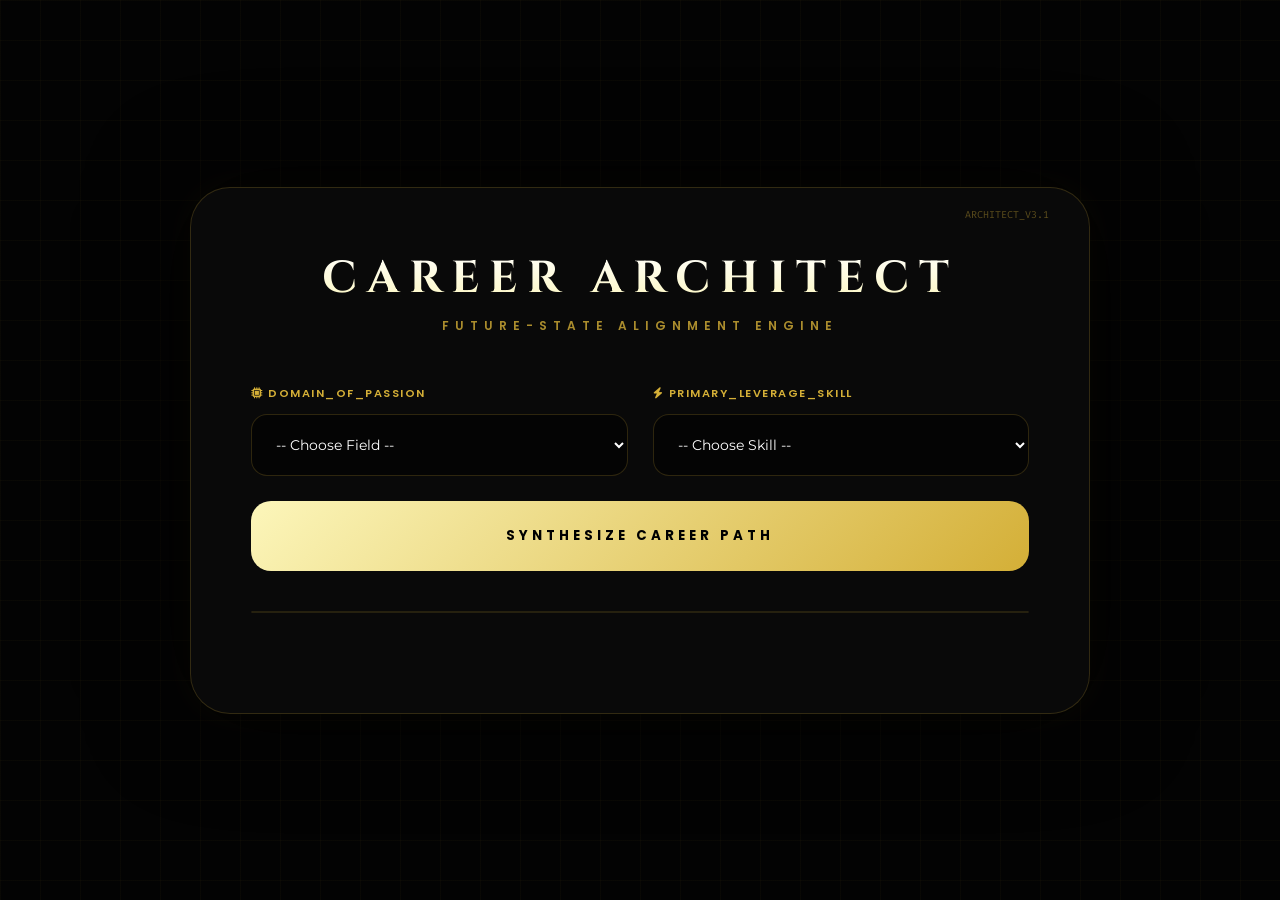
==== templates/career.html @ f658a887 "Create career.html" ====
<!DOCTYPE html>
<html lang="en">
<head>
<meta charset="UTF-8">
<meta name="viewport" content="width=device-width, initial-scale=1.0">

<title>Career Architect | Aether Sovereign</title>

<link href="https://fonts.googleapis.com/css2?family=Cinzel:wght@700&family=Montserrat:wght@300;400;600&family=Poppins:wght@400;600;700&family=Fira+Code:wght@400&display=swap" rel="stylesheet">

<link rel="stylesheet" href="https://cdnjs.cloudflare.com/ajax/libs/font-awesome/6.4.0/css/all.min.css">

<style>

:root{
--gold:#d4af37;
--gold-bright:#fcf6ba;
--bg-dark:#030303;
--glass:rgba(10,10,10,0.9);
--border:rgba(212,175,55,0.2);
--accent-cyan:#00f2ff;
}

*{margin:0;padding:0;box-sizing:border-box;}

body{
background:var(--bg-dark);
color:#fff;
font-family:'Montserrat',sans-serif;
display:flex;
justify-content:center;
align-items:center;
min-height:100vh;
padding:40px;

background-image:
linear-gradient(rgba(212,175,55,0.03) 1px,transparent 1px),
linear-gradient(90deg,rgba(212,175,55,0.03) 1px,transparent 1px);

background-size:40px 40px;
}

.container{
max-width:900px;
width:100%;
background:var(--glass);
backdrop-filter:blur(50px);
border-radius:40px;
padding:60px;
border:1px solid var(--border);
box-shadow:0 0 100px rgba(0,0,0,1),0 0 40px rgba(212,175,55,0.05);
position:relative;
overflow:hidden;
}

.container::before{
content:"ARCHITECT_V3.1";
position:absolute;
top:20px;
right:40px;
font-family:'Fira Code';
font-size:10px;
color:var(--gold);
opacity:0.4;
}

h2{
font-family:'Cinzel',serif;
font-size:2.8rem;
text-align:center;
background:linear-gradient(to bottom,#fff,var(--gold-bright));
-webkit-background-clip:text;
-webkit-text-fill-color:transparent;
letter-spacing:10px;
margin-bottom:8px;
text-transform:uppercase;
}

.subtitle{
text-align:center;
font-size:0.75rem;
color:var(--gold);
margin-bottom:50px;
text-transform:uppercase;
letter-spacing:6px;
font-family:'Poppins',sans-serif;
font-weight:600;
opacity:0.8;
}

.form-deck{
display:grid;
grid-template-columns:1fr 1fr;
gap:25px;
margin-bottom:40px;
}

.input-group{position:relative;}

label{
display:block;
font-family:'Poppins',sans-serif;
font-size:0.7rem;
color:var(--gold);
margin-bottom:12px;
letter-spacing:1.5px;
font-weight:600;
}

select,input[type="text"]{
width:100%;
padding:20px;
border-radius:16px;
border:1px solid var(--border);
background:rgba(0,0,0,0.5);
color:#fff;
font-size:14px;
outline:none;
transition:0.4s;
font-family:'Montserrat',sans-serif;
}

select:focus,input:focus{
border-color:var(--gold);
background:#000;
box-shadow:0 0 25px rgba(212,175,55,0.1);
}

.custom-input{
display:none;
margin-top:10px;
border-style:dashed;
}

.btn-architect{
grid-column:span 2;
padding:25px;
border-radius:20px;
border:none;
cursor:pointer;
font-family:'Poppins',sans-serif;
font-weight:700;
letter-spacing:4px;
color:#000;
background:linear-gradient(135deg,var(--gold-bright),var(--gold));
transition:0.5s;
text-transform:uppercase;
}

.btn-architect:hover{
transform:translateY(-5px);
box-shadow:0 20px 50px rgba(212,175,55,0.3);
}

.visual-context{
margin:20px 0 40px 0;
text-align:center;
opacity:0.7;
border-radius:20px;
overflow:hidden;
border:1px solid var(--border);
}

#careerResults{
display:none;
margin-top:50px;
border-top:1px solid var(--border);
padding-top:50px;
}

.matrix-grid{
display:grid;
grid-template-columns:1fr 1.5fr;
gap:40px;
margin-bottom:40px;
}

.stat-card{
background:rgba(255,255,255,0.02);
padding:25px;
border-radius:24px;
border:1px solid var(--border);
}

.stat-bar{margin-bottom:25px;}

.stat-meta{
display:flex;
justify-content:space-between;
font-size:10px;
font-family:'Poppins',sans-serif;
font-weight:700;
color:var(--gold);
margin-bottom:10px;
letter-spacing:1px;
}

.bar-bg{height:2px;background:rgba(255,255,255,0.05);}

.bar-fill{
height:100%;
background:var(--gold);
width:0%;
transition:width 1.5s ease-out;
box-shadow:0 0 10px var(--gold);
}

.roadmap-terminal{
background:#000;
border:1px solid var(--border);
border-radius:24px;
padding:35px;
font-family:'Montserrat',sans-serif;
font-size:14px;
line-height:1.8;
color:#ccc;
min-height:200px;
}

.terminal-line{
margin-bottom:15px;
display:flex;
gap:15px;
}

.terminal-bullet{
color:var(--gold);
font-family:'Fira Code';
}

.final-verdict{
text-align:center;
padding:50px;
border-radius:30px;
background:radial-gradient(circle at center,rgba(212,175,55,0.1),transparent);
border:1px solid var(--gold);
margin-top:40px;
}

.verdict-label{
font-family:'Poppins',sans-serif;
font-weight:600;
font-size:10px;
letter-spacing:5px;
color:var(--gold);
margin-bottom:20px;
display:block;
}

#finalPath{
font-family:'Cinzel',serif;
font-size:1.8rem;
color:#fff;
text-shadow:0 0 20px rgba(212,175,55,0.3);
}

.cursor{
display:inline-block;
width:10px;
height:18px;
background:var(--gold);
animation:blink 1s infinite;
margin-left:5px;
vertical-align:middle;
}

@keyframes blink{
50%{opacity:0;}
}

@media(max-width:768px){
.form-deck,.matrix-grid{grid-template-columns:1fr;}
.btn-architect{grid-column:span 1;}
}

</style>
</head>

<body>

<div class="container">

<h2>Career Architect</h2>
<p class="subtitle">Future-State Alignment Engine</p>

<form id="careerForm">

<div class="form-deck">

<div class="input-group">
<label><i class="fas fa-microchip"></i> DOMAIN_OF_PASSION</label>

<select id="interestSelect">

<option value="">-- Choose Field --</option>
<option value="Artificial Intelligence">Artificial Intelligence</option>
<option value="Cybersecurity">Cybersecurity</option>
<option value="Fintech">Fintech & DeFi</option>
<option value="Space Exploration">Aero-Space Engineering</option>
<option value="Bio-Hacking">Biotechnology</option>
<option value="Other">CUSTOM_ENTRY</option>

</select>

<input type="text" id="interestInput" class="custom-input" placeholder="Specify Domain...">

</div>

<div class="input-group">

<label><i class="fas fa-bolt"></i> PRIMARY_LEVERAGE_SKILL</label>

<select id="skillsSelect">

<option value="">-- Choose Skill --</option>
<option value="Software Architecture">Software Architecture</option>
<option value="Strategic Leadership">Strategic Leadership</option>
<option value="Creative Design">Creative Design</option>
<option value="Data Sovereignty">Data Science</option>
<option value="Operational Scaling">Operational Scaling</option>
<option value="Other">CUSTOM_ENTRY</option>

</select>

<input type="text" id="skillsInput" class="custom-input" placeholder="Specify Expertise...">

</div>

<button type="submit" class="btn-architect">
Synthesize Career Path
</button>

</div>
</form>

<div class="visual-context"></div>

<div id="careerResults">

<div class="matrix-grid">

<div class="stat-card">

<div class="stat-bar">
<div class="stat-meta"><span>MARKET_DEMAND</span><span id="p1">0%</span></div>
<div class="bar-bg"><div id="b1" class="bar-fill"></div></div>
</div>

<div class="stat-bar">
<div class="stat-meta"><span>SCALABILITY</span><span id="p2">0%</span></div>
<div class="bar-bg"><div id="b2" class="bar-fill"></div></div>
</div>

<div class="stat-bar">
<div class="stat-meta"><span>REDUNDANCY_RISK</span><span id="p3">0%</span></div>
<div class="bar-bg"><div id="b3" class="bar-fill"></div></div>
</div>

</div>

<div id="roadmapBox" class="roadmap-terminal"></div>

</div>

<div class="final-verdict">

<span class="verdict-label">THE_SYNTHESIZED_DESTINY</span>

<div id="finalPath"></div>

</div>

</div>

</div>

<script>

const form=document.getElementById("careerForm");
const results=document.getElementById("careerResults");
const roadmap=document.getElementById("roadmapBox");
const finalPath=document.getElementById("finalPath");

function setupDropdown(selectId,inputId){

const select=document.getElementById(selectId);
const input=document.getElementById(inputId);

select.addEventListener("change",()=>{

if(select.value==="Other"){
input.style.display="block";
input.focus();
}

else{
input.style.display="none";
input.value="";
}

});

}

setupDropdown("interestSelect","interestInput");
setupDropdown("skillsSelect","skillsInput");

function getValue(selectId,inputId){

const sel=document.getElementById(selectId);
const inp=document.getElementById(inputId);

return sel.value==="Other"?inp.value.trim():sel.value;

}

form.addEventListener("submit",async(e)=>{

e.preventDefault();

const interest=getValue("interestSelect","interestInput");
const skills=getValue("skillsSelect","skillsInput");

if(!interest||!skills)return;

results.style.display="block";
roadmap.innerHTML="";
finalPath.innerHTML="";

animateStat('b1','p1',92);
animateStat('b2','p2',88);
animateStat('b3','p3',12);

try{

const response=await fetch("/career_api",{

method:"POST",

headers:{
"Content-Type":"application/json"
},

body:JSON.stringify({
interest:interest,
skills:skills
})

});

const data=await response.json();

const aiText=data.reply||"⚠️ AI failed.";

const lines=aiText.split("\n");

for(let line of lines){

if(line.trim()!==""){
await typeTerminal(line,roadmap);
}

}

finalPath.innerHTML=
`🚀 ${interest} Specialist <span class="cursor"></span>`;

}

catch(error){

await typeTerminal("⚠️ AI engine failed.",roadmap);

}

});

function animateStat(barId,textId,target){

document.getElementById(barId).style.width=target+"%";

let curr=0;

const interval=setInterval(()=>{

if(curr>=target)clearInterval(interval);

document.getElementById(textId).innerText=curr+"%";

curr++;

},20);

}

function typeTerminal(text,container){

return new Promise(resolve=>{

const line=document.createElement("div");

line.className="terminal-line";

line.innerHTML=
`<span class="terminal-bullet">◈</span>
<span class="line-text"></span>`;

container.appendChild(line);

const textSpan=line.querySelector(".line-text");

let i=0;

const interval=setInterval(()=>{

textSpan.textContent+=text[i];

i++;

if(i>=text.length){
clearInterval(interval);
resolve();
}

},15);

});

}

</script>

</body>
</html>
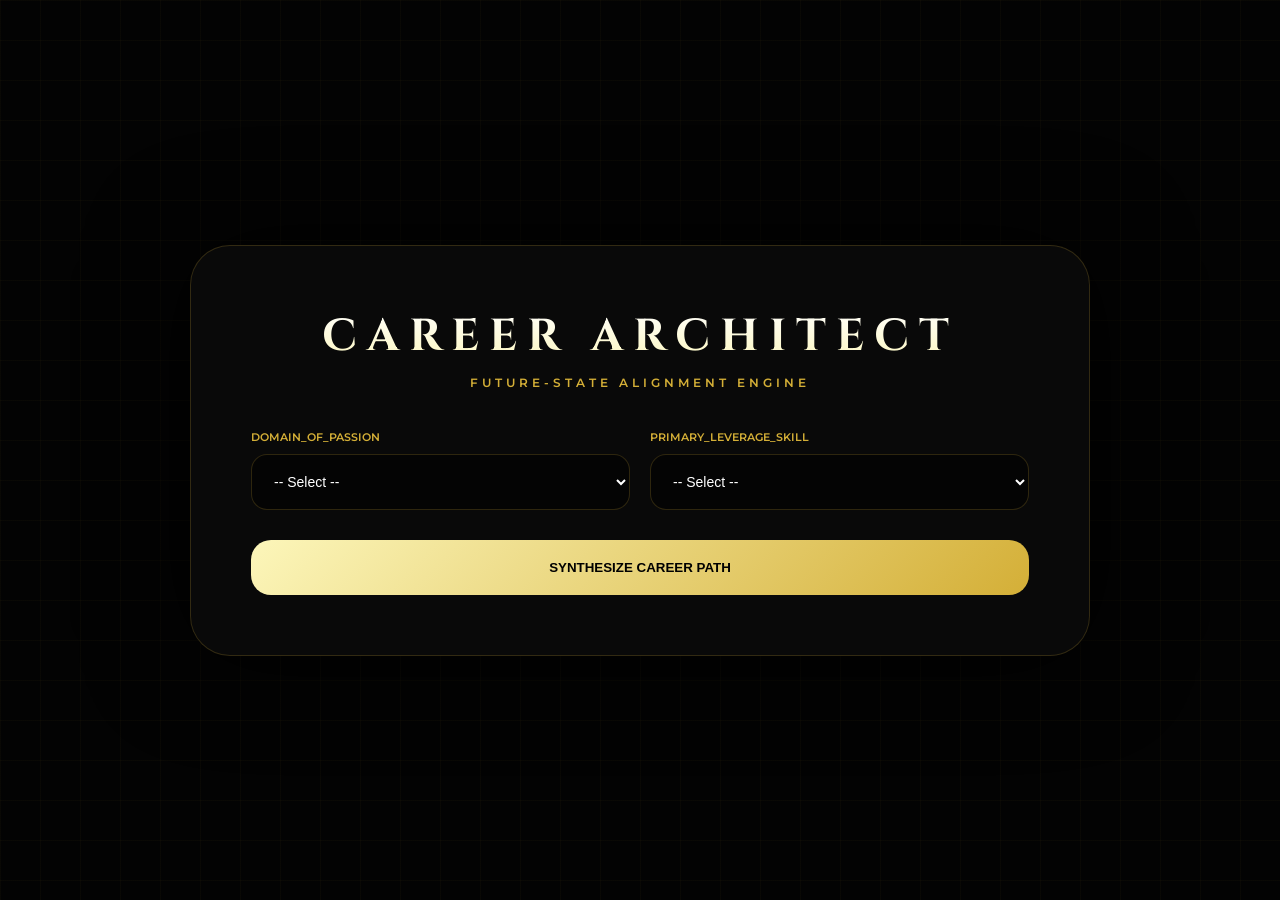
==== commit ba844397: "Add files via upload" ====
--- a/templates/career.html
+++ b/templates/career.html
@@ -1,534 +1,217 @@
-<!DOCTYPE html>
-<html lang="en">
-<head>
-<meta charset="UTF-8">
-<meta name="viewport" content="width=device-width, initial-scale=1.0">
-
-<title>Career Architect | Aether Sovereign</title>
-
-<link href="https://fonts.googleapis.com/css2?family=Cinzel:wght@700&family=Montserrat:wght@300;400;600&family=Poppins:wght@400;600;700&family=Fira+Code:wght@400&display=swap" rel="stylesheet">
-
-<link rel="stylesheet" href="https://cdnjs.cloudflare.com/ajax/libs/font-awesome/6.4.0/css/all.min.css">
-
-<style>
-
-:root{
---gold:#d4af37;
---gold-bright:#fcf6ba;
---bg-dark:#030303;
---glass:rgba(10,10,10,0.9);
---border:rgba(212,175,55,0.2);
---accent-cyan:#00f2ff;
-}
-
-*{margin:0;padding:0;box-sizing:border-box;}
-
-body{
-background:var(--bg-dark);
-color:#fff;
-font-family:'Montserrat',sans-serif;
-display:flex;
-justify-content:center;
-align-items:center;
-min-height:100vh;
-padding:40px;
-
-background-image:
-linear-gradient(rgba(212,175,55,0.03) 1px,transparent 1px),
-linear-gradient(90deg,rgba(212,175,55,0.03) 1px,transparent 1px);
-
-background-size:40px 40px;
-}
-
-.container{
-max-width:900px;
-width:100%;
-background:var(--glass);
-backdrop-filter:blur(50px);
-border-radius:40px;
-padding:60px;
-border:1px solid var(--border);
-box-shadow:0 0 100px rgba(0,0,0,1),0 0 40px rgba(212,175,55,0.05);
-position:relative;
-overflow:hidden;
-}
-
-.container::before{
-content:"ARCHITECT_V3.1";
-position:absolute;
-top:20px;
-right:40px;
-font-family:'Fira Code';
-font-size:10px;
-color:var(--gold);
-opacity:0.4;
-}
-
-h2{
-font-family:'Cinzel',serif;
-font-size:2.8rem;
-text-align:center;
-background:linear-gradient(to bottom,#fff,var(--gold-bright));
--webkit-background-clip:text;
--webkit-text-fill-color:transparent;
-letter-spacing:10px;
-margin-bottom:8px;
-text-transform:uppercase;
-}
-
-.subtitle{
-text-align:center;
-font-size:0.75rem;
-color:var(--gold);
-margin-bottom:50px;
-text-transform:uppercase;
-letter-spacing:6px;
-font-family:'Poppins',sans-serif;
-font-weight:600;
-opacity:0.8;
-}
-
-.form-deck{
-display:grid;
-grid-template-columns:1fr 1fr;
-gap:25px;
-margin-bottom:40px;
-}
-
-.input-group{position:relative;}
-
-label{
-display:block;
-font-family:'Poppins',sans-serif;
-font-size:0.7rem;
-color:var(--gold);
-margin-bottom:12px;
-letter-spacing:1.5px;
-font-weight:600;
-}
-
-select,input[type="text"]{
-width:100%;
-padding:20px;
-border-radius:16px;
-border:1px solid var(--border);
-background:rgba(0,0,0,0.5);
-color:#fff;
-font-size:14px;
-outline:none;
-transition:0.4s;
-font-family:'Montserrat',sans-serif;
-}
-
-select:focus,input:focus{
-border-color:var(--gold);
-background:#000;
-box-shadow:0 0 25px rgba(212,175,55,0.1);
-}
-
-.custom-input{
-display:none;
-margin-top:10px;
-border-style:dashed;
-}
-
-.btn-architect{
-grid-column:span 2;
-padding:25px;
-border-radius:20px;
-border:none;
-cursor:pointer;
-font-family:'Poppins',sans-serif;
-font-weight:700;
-letter-spacing:4px;
-color:#000;
-background:linear-gradient(135deg,var(--gold-bright),var(--gold));
-transition:0.5s;
-text-transform:uppercase;
-}
-
-.btn-architect:hover{
-transform:translateY(-5px);
-box-shadow:0 20px 50px rgba(212,175,55,0.3);
-}
-
-.visual-context{
-margin:20px 0 40px 0;
-text-align:center;
-opacity:0.7;
-border-radius:20px;
-overflow:hidden;
-border:1px solid var(--border);
-}
-
-#careerResults{
-display:none;
-margin-top:50px;
-border-top:1px solid var(--border);
-padding-top:50px;
-}
-
-.matrix-grid{
-display:grid;
-grid-template-columns:1fr 1.5fr;
-gap:40px;
-margin-bottom:40px;
-}
-
-.stat-card{
-background:rgba(255,255,255,0.02);
-padding:25px;
-border-radius:24px;
-border:1px solid var(--border);
-}
-
-.stat-bar{margin-bottom:25px;}
-
-.stat-meta{
-display:flex;
-justify-content:space-between;
-font-size:10px;
-font-family:'Poppins',sans-serif;
-font-weight:700;
-color:var(--gold);
-margin-bottom:10px;
-letter-spacing:1px;
-}
-
-.bar-bg{height:2px;background:rgba(255,255,255,0.05);}
-
-.bar-fill{
-height:100%;
-background:var(--gold);
-width:0%;
-transition:width 1.5s ease-out;
-box-shadow:0 0 10px var(--gold);
-}
-
-.roadmap-terminal{
-background:#000;
-border:1px solid var(--border);
-border-radius:24px;
-padding:35px;
-font-family:'Montserrat',sans-serif;
-font-size:14px;
-line-height:1.8;
-color:#ccc;
-min-height:200px;
-}
-
-.terminal-line{
-margin-bottom:15px;
-display:flex;
-gap:15px;
-}
-
-.terminal-bullet{
-color:var(--gold);
-font-family:'Fira Code';
-}
-
-.final-verdict{
-text-align:center;
-padding:50px;
-border-radius:30px;
-background:radial-gradient(circle at center,rgba(212,175,55,0.1),transparent);
-border:1px solid var(--gold);
-margin-top:40px;
-}
-
-.verdict-label{
-font-family:'Poppins',sans-serif;
-font-weight:600;
-font-size:10px;
-letter-spacing:5px;
-color:var(--gold);
-margin-bottom:20px;
-display:block;
-}
-
-#finalPath{
-font-family:'Cinzel',serif;
-font-size:1.8rem;
-color:#fff;
-text-shadow:0 0 20px rgba(212,175,55,0.3);
-}
-
-.cursor{
-display:inline-block;
-width:10px;
-height:18px;
-background:var(--gold);
-animation:blink 1s infinite;
-margin-left:5px;
-vertical-align:middle;
-}
-
-@keyframes blink{
-50%{opacity:0;}
-}
-
-@media(max-width:768px){
-.form-deck,.matrix-grid{grid-template-columns:1fr;}
-.btn-architect{grid-column:span 1;}
-}
-
-</style>
-</head>
-
-<body>
-
-<div class="container">
-
-<h2>Career Architect</h2>
-<p class="subtitle">Future-State Alignment Engine</p>
-
-<form id="careerForm">
-
-<div class="form-deck">
-
-<div class="input-group">
-<label><i class="fas fa-microchip"></i> DOMAIN_OF_PASSION</label>
-
-<select id="interestSelect">
-
-<option value="">-- Choose Field --</option>
-<option value="Artificial Intelligence">Artificial Intelligence</option>
-<option value="Cybersecurity">Cybersecurity</option>
-<option value="Fintech">Fintech & DeFi</option>
-<option value="Space Exploration">Aero-Space Engineering</option>
-<option value="Bio-Hacking">Biotechnology</option>
-<option value="Other">CUSTOM_ENTRY</option>
-
-</select>
-
-<input type="text" id="interestInput" class="custom-input" placeholder="Specify Domain...">
-
-</div>
-
-<div class="input-group">
-
-<label><i class="fas fa-bolt"></i> PRIMARY_LEVERAGE_SKILL</label>
-
-<select id="skillsSelect">
-
-<option value="">-- Choose Skill --</option>
-<option value="Software Architecture">Software Architecture</option>
-<option value="Strategic Leadership">Strategic Leadership</option>
-<option value="Creative Design">Creative Design</option>
-<option value="Data Sovereignty">Data Science</option>
-<option value="Operational Scaling">Operational Scaling</option>
-<option value="Other">CUSTOM_ENTRY</option>
-
-</select>
-
-<input type="text" id="skillsInput" class="custom-input" placeholder="Specify Expertise...">
-
-</div>
-
-<button type="submit" class="btn-architect">
-Synthesize Career Path
-</button>
-
-</div>
-</form>
-
-<div class="visual-context"></div>
-
-<div id="careerResults">
-
-<div class="matrix-grid">
-
-<div class="stat-card">
-
-<div class="stat-bar">
-<div class="stat-meta"><span>MARKET_DEMAND</span><span id="p1">0%</span></div>
-<div class="bar-bg"><div id="b1" class="bar-fill"></div></div>
-</div>
-
-<div class="stat-bar">
-<div class="stat-meta"><span>SCALABILITY</span><span id="p2">0%</span></div>
-<div class="bar-bg"><div id="b2" class="bar-fill"></div></div>
-</div>
-
-<div class="stat-bar">
-<div class="stat-meta"><span>REDUNDANCY_RISK</span><span id="p3">0%</span></div>
-<div class="bar-bg"><div id="b3" class="bar-fill"></div></div>
-</div>
-
-</div>
-
-<div id="roadmapBox" class="roadmap-terminal"></div>
-
-</div>
-
-<div class="final-verdict">
-
-<span class="verdict-label">THE_SYNTHESIZED_DESTINY</span>
-
-<div id="finalPath"></div>
-
-</div>
-
-</div>
-
-</div>
-
-<script>
-
-const form=document.getElementById("careerForm");
-const results=document.getElementById("careerResults");
-const roadmap=document.getElementById("roadmapBox");
-const finalPath=document.getElementById("finalPath");
-
-function setupDropdown(selectId,inputId){
-
-const select=document.getElementById(selectId);
-const input=document.getElementById(inputId);
-
-select.addEventListener("change",()=>{
-
-if(select.value==="Other"){
-input.style.display="block";
-input.focus();
-}
-
-else{
-input.style.display="none";
-input.value="";
-}
-
-});
-
-}
-
-setupDropdown("interestSelect","interestInput");
-setupDropdown("skillsSelect","skillsInput");
-
-function getValue(selectId,inputId){
-
-const sel=document.getElementById(selectId);
-const inp=document.getElementById(inputId);
-
-return sel.value==="Other"?inp.value.trim():sel.value;
-
-}
-
-form.addEventListener("submit",async(e)=>{
-
-e.preventDefault();
-
-const interest=getValue("interestSelect","interestInput");
-const skills=getValue("skillsSelect","skillsInput");
-
-if(!interest||!skills)return;
-
-results.style.display="block";
-roadmap.innerHTML="";
-finalPath.innerHTML="";
-
-animateStat('b1','p1',92);
-animateStat('b2','p2',88);
-animateStat('b3','p3',12);
-
-try{
-
-const response=await fetch("/career_api",{
-
-method:"POST",
-
-headers:{
-"Content-Type":"application/json"
-},
-
-body:JSON.stringify({
-interest:interest,
-skills:skills
-})
-
-});
-
-const data=await response.json();
-
-const aiText=data.reply||"⚠️ AI failed.";
-
-const lines=aiText.split("\n");
-
-for(let line of lines){
-
-if(line.trim()!==""){
-await typeTerminal(line,roadmap);
-}
-
-}
-
-finalPath.innerHTML=
-`🚀 ${interest} Specialist <span class="cursor"></span>`;
-
-}
-
-catch(error){
-
-await typeTerminal("⚠️ AI engine failed.",roadmap);
-
-}
-
-});
-
-function animateStat(barId,textId,target){
-
-document.getElementById(barId).style.width=target+"%";
-
-let curr=0;
-
-const interval=setInterval(()=>{
-
-if(curr>=target)clearInterval(interval);
-
-document.getElementById(textId).innerText=curr+"%";
-
-curr++;
-
-},20);
-
-}
-
-function typeTerminal(text,container){
-
-return new Promise(resolve=>{
-
-const line=document.createElement("div");
-
-line.className="terminal-line";
-
-line.innerHTML=
-`<span class="terminal-bullet">◈</span>
-<span class="line-text"></span>`;
-
-container.appendChild(line);
-
-const textSpan=line.querySelector(".line-text");
-
-let i=0;
-
-const interval=setInterval(()=>{
-
-textSpan.textContent+=text[i];
-
-i++;
-
-if(i>=text.length){
-clearInterval(interval);
-resolve();
-}
-
-},15);
-
-});
-
-}
-
-</script>
-
-</body>
-</html>
+<!DOCTYPE html>
+<html lang="en">
+<head>
+    <meta charset="UTF-8">
+    <meta name="viewport" content="width=device-width, initial-scale=1.0">
+    <title>Career Architect | Aether Sovereign</title>
+    
+    <link href="https://fonts.googleapis.com/css2?family=Cinzel:wght@700&family=Montserrat:wght@300;400;600&family=Poppins:wght@400;600;700&family=Fira+Code:wght@400&display=swap" rel="stylesheet">
+    <link rel="stylesheet" href="https://cdnjs.cloudflare.com/ajax/libs/font-awesome/6.4.0/css/all.min.css">
+
+    <style>
+        :root {
+            --gold: #d4af37;
+            --gold-bright: #fcf6ba;
+            --bg-dark: #030303;
+            --glass: rgba(10, 10, 10, 0.9);
+            --border: rgba(212, 175, 55, 0.2);
+        }
+
+        * { margin: 0; padding: 0; box-sizing: border-box; }
+
+        body {
+            background: var(--bg-dark);
+            color: #fff;
+            font-family: 'Montserrat', sans-serif;
+            min-height: 100vh;
+            display: flex;
+            justify-content: center;
+            align-items: center;
+            padding: 20px;
+            background-image: linear-gradient(rgba(212,175,55,0.03) 1px, transparent 1px),
+                              linear-gradient(90deg, rgba(212,175,55,0.03) 1px, transparent 1px);
+            background-size: 40px 40px;
+        }
+
+        .container {
+            max-width: 900px;
+            width: 100%;
+            background: var(--glass);
+            backdrop-filter: blur(50px);
+            border-radius: 40px;
+            padding: clamp(20px, 5vw, 60px);
+            border: 1px solid var(--border);
+            box-shadow: 0 0 100px rgba(0,0,0,1);
+            position: relative;
+        }
+
+        h2 {
+            font-family: 'Cinzel', serif;
+            font-size: clamp(1.5rem, 5vw, 2.8rem);
+            text-align: center;
+            background: linear-gradient(to bottom, #fff, var(--gold-bright));
+            -webkit-background-clip: text;
+            -webkit-text-fill-color: transparent;
+            letter-spacing: clamp(2px, 1vw, 10px);
+            margin-bottom: 8px;
+            text-transform: uppercase;
+        }
+
+        .subtitle {
+            text-align: center;
+            font-size: 0.75rem;
+            color: var(--gold);
+            margin-bottom: 40px;
+            text-transform: uppercase;
+            letter-spacing: 4px;
+            font-weight: 600;
+        }
+
+        .form-deck {
+            display: grid;
+            grid-template-columns: 1fr 1fr;
+            gap: 20px;
+        }
+
+        .input-group { position: relative; }
+        
+        label {
+            display: block;
+            font-size: 0.7rem;
+            color: var(--gold);
+            margin-bottom: 10px;
+            font-weight: 600;
+        }
+
+        select, input[type="text"] {
+            width: 100%;
+            padding: 18px;
+            border-radius: 16px;
+            border: 1px solid var(--border);
+            background: rgba(0,0,0,0.5);
+            color: #fff;
+            font-size: 14px;
+            outline: none;
+        }
+
+        .custom-input { display: none; margin-top: 10px; border-style: dashed; }
+
+        .btn-architect {
+            grid-column: span 2;
+            padding: 20px;
+            margin-top: 10px;
+            border-radius: 20px;
+            border: none;
+            cursor: pointer;
+            font-weight: 700;
+            background: linear-gradient(135deg, var(--gold-bright), var(--gold));
+            text-transform: uppercase;
+            transition: 0.3s;
+        }
+
+        #careerResults { display: none; margin-top: 40px; border-top: 1px solid var(--border); padding-top: 40px; }
+
+        .matrix-grid {
+            display: grid;
+            grid-template-columns: 1fr 1.5fr;
+            gap: 30px;
+        }
+
+        .stat-card { background: rgba(255,255,255,0.02); padding: 20px; border-radius: 20px; border: 1px solid var(--border); }
+        .stat-bar { margin-bottom: 20px; }
+        .bar-bg { height: 4px; background: rgba(255,255,255,0.1); border-radius: 2px; }
+        .bar-fill { height: 100%; background: var(--gold); width: 0%; border-radius: 2px; transition: width 1s; }
+
+        .roadmap-terminal {
+            background: #000;
+            border: 1px solid var(--border);
+            border-radius: 20px;
+            padding: 25px;
+            font-family: 'Fira Code', monospace;
+            font-size: 12px;
+            line-height: 1.6;
+            color: #ccc;
+        }
+
+        /* Responsive Breakpoints */
+        @media(max-width: 768px) {
+            .form-deck, .matrix-grid { grid-template-columns: 1fr; }
+            .btn-architect { grid-column: span 1; }
+        }
+    </style>
+</head>
+<body>
+
+<div class="container">
+    <h2>Career Architect</h2>
+    <p class="subtitle">Future-State Alignment Engine</p>
+
+    <form id="careerForm">
+        <div class="form-deck">
+            <div class="input-group">
+                <label>DOMAIN_OF_PASSION</label>
+                <select id="interestSelect">
+                    <option value="">-- Select --</option>
+                    <option value="Artificial Intelligence">Artificial Intelligence</option>
+                    <option value="Cybersecurity">Cybersecurity</option>
+                    <option value="Other">CUSTOM_ENTRY</option>
+                </select>
+                <input type="text" id="interestInput" class="custom-input" placeholder="Specify Domain...">
+            </div>
+            <div class="input-group">
+                <label>PRIMARY_LEVERAGE_SKILL</label>
+                <select id="skillsSelect">
+                    <option value="">-- Select --</option>
+                    <option value="Software Architecture">Software Architecture</option>
+                    <option value="Strategic Leadership">Strategic Leadership</option>
+                    <option value="Other">CUSTOM_ENTRY</option>
+                </select>
+                <input type="text" id="skillsInput" class="custom-input" placeholder="Specify Expertise...">
+            </div>
+            <button type="submit" class="btn-architect">Synthesize Career Path</button>
+        </div>
+    </form>
+
+    <div id="careerResults">
+        <div class="matrix-grid">
+            <div class="stat-card">
+                <div class="stat-bar"><div class="stat-meta"><span>MARKET_DEMAND</span><span id="p1">0%</span></div><div class="bar-bg"><div id="b1" class="bar-fill"></div></div></div>
+                <div class="stat-bar"><div class="stat-meta"><span>SCALABILITY</span><span id="p2">0%</span></div><div class="bar-bg"><div id="b2" class="bar-fill"></div></div></div>
+            </div>
+            <div id="roadmapBox" class="roadmap-terminal"></div>
+        </div>
+    </div>
+</div>
+
+<script>
+    // Logic to handle custom inputs
+    document.getElementById("interestSelect").addEventListener("change", (e) => {
+        document.getElementById("interestInput").style.display = e.target.value === "Other" ? "block" : "none";
+    });
+    document.getElementById("skillsSelect").addEventListener("change", (e) => {
+        document.getElementById("skillsInput").style.display = e.target.value === "Other" ? "block" : "none";
+    });
+
+    document.getElementById("careerForm").addEventListener("submit", (e) => {
+        e.preventDefault();
+        document.getElementById("careerResults").style.display = "block";
+        animateStat('b1', 'p1', 95);
+        animateStat('b2', 'p2', 88);
+        document.getElementById("roadmapBox").innerHTML = "◈ Initializing neural pathways...<br>◈ Identifying market gaps...<br>◈ Synthesis complete.";
+    });
+
+    function animateStat(barId, textId, target) {
+        let bar = document.getElementById(barId);
+        let text = document.getElementById(textId);
+        bar.style.width = target + "%";
+        let count = 0;
+        let interval = setInterval(() => {
+            if (count >= target) clearInterval(interval);
+            text.innerText = count + "%";
+            count++;
+        }, 15);
+    }
+</script>
+
+</body>
+</html>
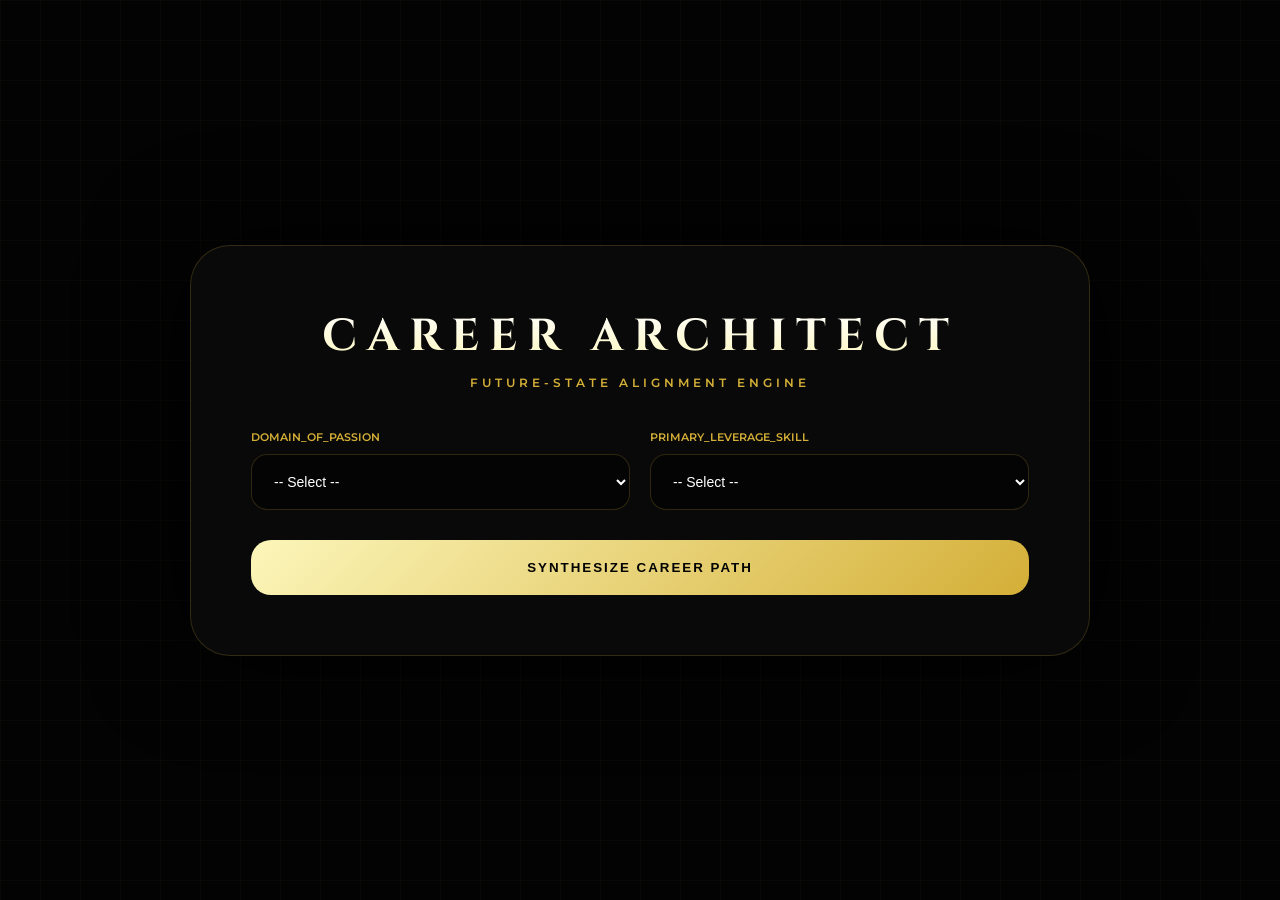
==== commit 21fa1013: "Update career.html" ====
--- a/templates/career.html
+++ b/templates/career.html
@@ -4,10 +4,8 @@
     <meta charset="UTF-8">
     <meta name="viewport" content="width=device-width, initial-scale=1.0">
     <title>Career Architect | Aether Sovereign</title>
-    
     <link href="https://fonts.googleapis.com/css2?family=Cinzel:wght@700&family=Montserrat:wght@300;400;600&family=Poppins:wght@400;600;700&family=Fira+Code:wght@400&display=swap" rel="stylesheet">
     <link rel="stylesheet" href="https://cdnjs.cloudflare.com/ajax/libs/font-awesome/6.4.0/css/all.min.css">
-
     <style>
         :root {
             --gold: #d4af37;
@@ -16,9 +14,7 @@
             --glass: rgba(10, 10, 10, 0.9);
             --border: rgba(212, 175, 55, 0.2);
         }
-
         * { margin: 0; padding: 0; box-sizing: border-box; }
-
         body {
             background: var(--bg-dark);
             color: #fff;
@@ -32,7 +28,6 @@
                               linear-gradient(90deg, rgba(212,175,55,0.03) 1px, transparent 1px);
             background-size: 40px 40px;
         }
-
         .container {
             max-width: 900px;
             width: 100%;
@@ -42,9 +37,7 @@
             padding: clamp(20px, 5vw, 60px);
             border: 1px solid var(--border);
             box-shadow: 0 0 100px rgba(0,0,0,1);
-            position: relative;
-        }
-
+        }
         h2 {
             font-family: 'Cinzel', serif;
             font-size: clamp(1.5rem, 5vw, 2.8rem);
@@ -56,46 +49,12 @@
             margin-bottom: 8px;
             text-transform: uppercase;
         }
-
-        .subtitle {
-            text-align: center;
-            font-size: 0.75rem;
-            color: var(--gold);
-            margin-bottom: 40px;
-            text-transform: uppercase;
-            letter-spacing: 4px;
-            font-weight: 600;
-        }
-
-        .form-deck {
-            display: grid;
-            grid-template-columns: 1fr 1fr;
-            gap: 20px;
-        }
-
+        .subtitle { text-align: center; font-size: 0.75rem; color: var(--gold); margin-bottom: 40px; text-transform: uppercase; letter-spacing: 4px; font-weight: 600; }
+        .form-deck { display: grid; grid-template-columns: 1fr 1fr; gap: 20px; }
         .input-group { position: relative; }
-        
-        label {
-            display: block;
-            font-size: 0.7rem;
-            color: var(--gold);
-            margin-bottom: 10px;
-            font-weight: 600;
-        }
-
-        select, input[type="text"] {
-            width: 100%;
-            padding: 18px;
-            border-radius: 16px;
-            border: 1px solid var(--border);
-            background: rgba(0,0,0,0.5);
-            color: #fff;
-            font-size: 14px;
-            outline: none;
-        }
-
+        label { display: block; font-size: 0.7rem; color: var(--gold); margin-bottom: 10px; font-weight: 600; }
+        select, input[type="text"] { width: 100%; padding: 18px; border-radius: 16px; border: 1px solid var(--border); background: rgba(0,0,0,0.5); color: #fff; font-size: 14px; outline: none; }
         .custom-input { display: none; margin-top: 10px; border-style: dashed; }
-
         .btn-architect {
             grid-column: span 2;
             padding: 20px;
@@ -107,21 +66,16 @@
             background: linear-gradient(135deg, var(--gold-bright), var(--gold));
             text-transform: uppercase;
             transition: 0.3s;
-        }
-
+            letter-spacing: 2px;
+        }
+        .btn-architect:disabled { opacity: 0.5; cursor: not-allowed; }
         #careerResults { display: none; margin-top: 40px; border-top: 1px solid var(--border); padding-top: 40px; }
-
-        .matrix-grid {
-            display: grid;
-            grid-template-columns: 1fr 1.5fr;
-            gap: 30px;
-        }
-
+        .matrix-grid { display: grid; grid-template-columns: 1fr 1.5fr; gap: 30px; }
         .stat-card { background: rgba(255,255,255,0.02); padding: 20px; border-radius: 20px; border: 1px solid var(--border); }
         .stat-bar { margin-bottom: 20px; }
+        .stat-meta { display: flex; justify-content: space-between; margin-bottom: 8px; font-size: 10px; color: rgba(255,255,255,0.5); letter-spacing: 1px; }
         .bar-bg { height: 4px; background: rgba(255,255,255,0.1); border-radius: 2px; }
         .bar-fill { height: 100%; background: var(--gold); width: 0%; border-radius: 2px; transition: width 1s; }
-
         .roadmap-terminal {
             background: #000;
             border: 1px solid var(--border);
@@ -129,19 +83,17 @@
             padding: 25px;
             font-family: 'Fira Code', monospace;
             font-size: 12px;
-            line-height: 1.6;
+            line-height: 1.8;
             color: #ccc;
-        }
-
-        /* Responsive Breakpoints */
-        @media(max-width: 768px) {
-            .form-deck, .matrix-grid { grid-template-columns: 1fr; }
-            .btn-architect { grid-column: span 1; }
-        }
+            min-height: 150px;
+            white-space: pre-wrap;
+            word-break: break-word;
+        }
+        #loader { display:none; text-align:center; margin-top:20px; color: var(--gold); }
+        @media(max-width: 768px) { .form-deck, .matrix-grid { grid-template-columns: 1fr; } .btn-architect { grid-column: span 1; } }
     </style>
 </head>
 <body>
-
 <div class="container">
     <h2>Career Architect</h2>
     <p class="subtitle">Future-State Alignment Engine</p>
@@ -154,6 +106,9 @@
                     <option value="">-- Select --</option>
                     <option value="Artificial Intelligence">Artificial Intelligence</option>
                     <option value="Cybersecurity">Cybersecurity</option>
+                    <option value="Web Development">Web Development</option>
+                    <option value="Data Science">Data Science</option>
+                    <option value="Cloud Computing">Cloud Computing</option>
                     <option value="Other">CUSTOM_ENTRY</option>
                 </select>
                 <input type="text" id="interestInput" class="custom-input" placeholder="Specify Domain...">
@@ -162,56 +117,119 @@
                 <label>PRIMARY_LEVERAGE_SKILL</label>
                 <select id="skillsSelect">
                     <option value="">-- Select --</option>
+                    <option value="Python Programming">Python Programming</option>
                     <option value="Software Architecture">Software Architecture</option>
                     <option value="Strategic Leadership">Strategic Leadership</option>
+                    <option value="Data Analysis">Data Analysis</option>
+                    <option value="UI/UX Design">UI/UX Design</option>
                     <option value="Other">CUSTOM_ENTRY</option>
                 </select>
                 <input type="text" id="skillsInput" class="custom-input" placeholder="Specify Expertise...">
             </div>
-            <button type="submit" class="btn-architect">Synthesize Career Path</button>
+            <button type="submit" class="btn-architect" id="careerBtn">Synthesize Career Path</button>
         </div>
     </form>
+
+    <div id="loader"><i class="fas fa-circle-notch fa-spin" style="font-size:28px;"></i><p style="margin-top:10px;font-size:11px;letter-spacing:2px;">SYNTHESIZING PATH...</p></div>
 
     <div id="careerResults">
         <div class="matrix-grid">
             <div class="stat-card">
-                <div class="stat-bar"><div class="stat-meta"><span>MARKET_DEMAND</span><span id="p1">0%</span></div><div class="bar-bg"><div id="b1" class="bar-fill"></div></div></div>
-                <div class="stat-bar"><div class="stat-meta"><span>SCALABILITY</span><span id="p2">0%</span></div><div class="bar-bg"><div id="b2" class="bar-fill"></div></div></div>
+                <div class="stat-bar">
+                    <div class="stat-meta"><span>MARKET_DEMAND</span><span id="p1">0%</span></div>
+                    <div class="bar-bg"><div id="b1" class="bar-fill"></div></div>
+                </div>
+                <div class="stat-bar">
+                    <div class="stat-meta"><span>SCALABILITY</span><span id="p2">0%</span></div>
+                    <div class="bar-bg"><div id="b2" class="bar-fill"></div></div>
+                </div>
+                <div class="stat-bar">
+                    <div class="stat-meta"><span>GROWTH_POTENTIAL</span><span id="p3">0%</span></div>
+                    <div class="bar-bg"><div id="b3" class="bar-fill"></div></div>
+                </div>
             </div>
-            <div id="roadmapBox" class="roadmap-terminal"></div>
+            <div id="roadmapBox" class="roadmap-terminal">◈ Awaiting synthesis...</div>
         </div>
     </div>
 </div>
 
 <script>
-    // Logic to handle custom inputs
-    document.getElementById("interestSelect").addEventListener("change", (e) => {
-        document.getElementById("interestInput").style.display = e.target.value === "Other" ? "block" : "none";
-    });
-    document.getElementById("skillsSelect").addEventListener("change", (e) => {
-        document.getElementById("skillsInput").style.display = e.target.value === "Other" ? "block" : "none";
-    });
-
-    document.getElementById("careerForm").addEventListener("submit", (e) => {
-        e.preventDefault();
+document.getElementById("interestSelect").addEventListener("change", (e) => {
+    document.getElementById("interestInput").style.display = e.target.value === "Other" ? "block" : "none";
+});
+document.getElementById("skillsSelect").addEventListener("change", (e) => {
+    document.getElementById("skillsInput").style.display = e.target.value === "Other" ? "block" : "none";
+});
+
+document.getElementById("careerForm").addEventListener("submit", async (e) => {
+    e.preventDefault();
+
+    const interest = document.getElementById("interestSelect").value === "Other"
+        ? document.getElementById("interestInput").value.trim()
+        : document.getElementById("interestSelect").value;
+    const skills = document.getElementById("skillsSelect").value === "Other"
+        ? document.getElementById("skillsInput").value.trim()
+        : document.getElementById("skillsSelect").value;
+
+    if (!interest || !skills) return alert("Please select both domain and skill.");
+
+    const btn = document.getElementById("careerBtn");
+    btn.disabled = true;
+    document.getElementById("loader").style.display = "block";
+    document.getElementById("careerResults").style.display = "none";
+
+    try {
+        const response = await fetch("/career_api", {
+            method: "POST",
+            headers: { "Content-Type": "application/json" },
+            body: JSON.stringify({ interest, skills })
+        });
+        const data = await response.json();
+
+        document.getElementById("loader").style.display = "none";
         document.getElementById("careerResults").style.display = "block";
-        animateStat('b1', 'p1', 95);
-        animateStat('b2', 'p2', 88);
-        document.getElementById("roadmapBox").innerHTML = "◈ Initializing neural pathways...<br>◈ Identifying market gaps...<br>◈ Synthesis complete.";
-    });
-
-    function animateStat(barId, textId, target) {
-        let bar = document.getElementById(barId);
-        let text = document.getElementById(textId);
-        bar.style.width = target + "%";
-        let count = 0;
-        let interval = setInterval(() => {
-            if (count >= target) clearInterval(interval);
-            text.innerText = count + "%";
-            count++;
-        }, 15);
+
+        animateStat('b1', 'p1', 90 + Math.floor(Math.random() * 9));
+        animateStat('b2', 'p2', 80 + Math.floor(Math.random() * 15));
+        animateStat('b3', 'p3', 75 + Math.floor(Math.random() * 20));
+
+        typeAI(data.reply, document.getElementById("roadmapBox"));
+    } catch (err) {
+        document.getElementById("loader").style.display = "none";
+        document.getElementById("roadmapBox").textContent = "⚠️ Neural link failed. Please try again.";
+        document.getElementById("careerResults").style.display = "block";
+    } finally {
+        btn.disabled = false;
     }
+});
+
+function animateStat(barId, textId, target) {
+    document.getElementById(barId).style.width = target + "%";
+    let count = 0;
+    const interval = setInterval(() => {
+        if (count >= target) { clearInterval(interval); return; }
+        document.getElementById(textId).innerText = count++ + "%";
+    }, 15);
+}
+
+function typeAI(text, el) {
+    let processed = text.replace(/\*\*(.*?)\*\*/g, '<b>$1</b>').replace(/\n/g, '<br>');
+    let i = 0;
+    el.innerHTML = "";
+    function tick() {
+        if (i < processed.length) {
+            if (processed[i] === "<") {
+                let end = processed.indexOf(">", i);
+                el.innerHTML += processed.substring(i, end + 1);
+                i = end + 1;
+            } else {
+                el.innerHTML += processed[i++];
+            }
+            setTimeout(tick, 10);
+        }
+    }
+    tick();
+}
 </script>
-
 </body>
-</html>+</html>
